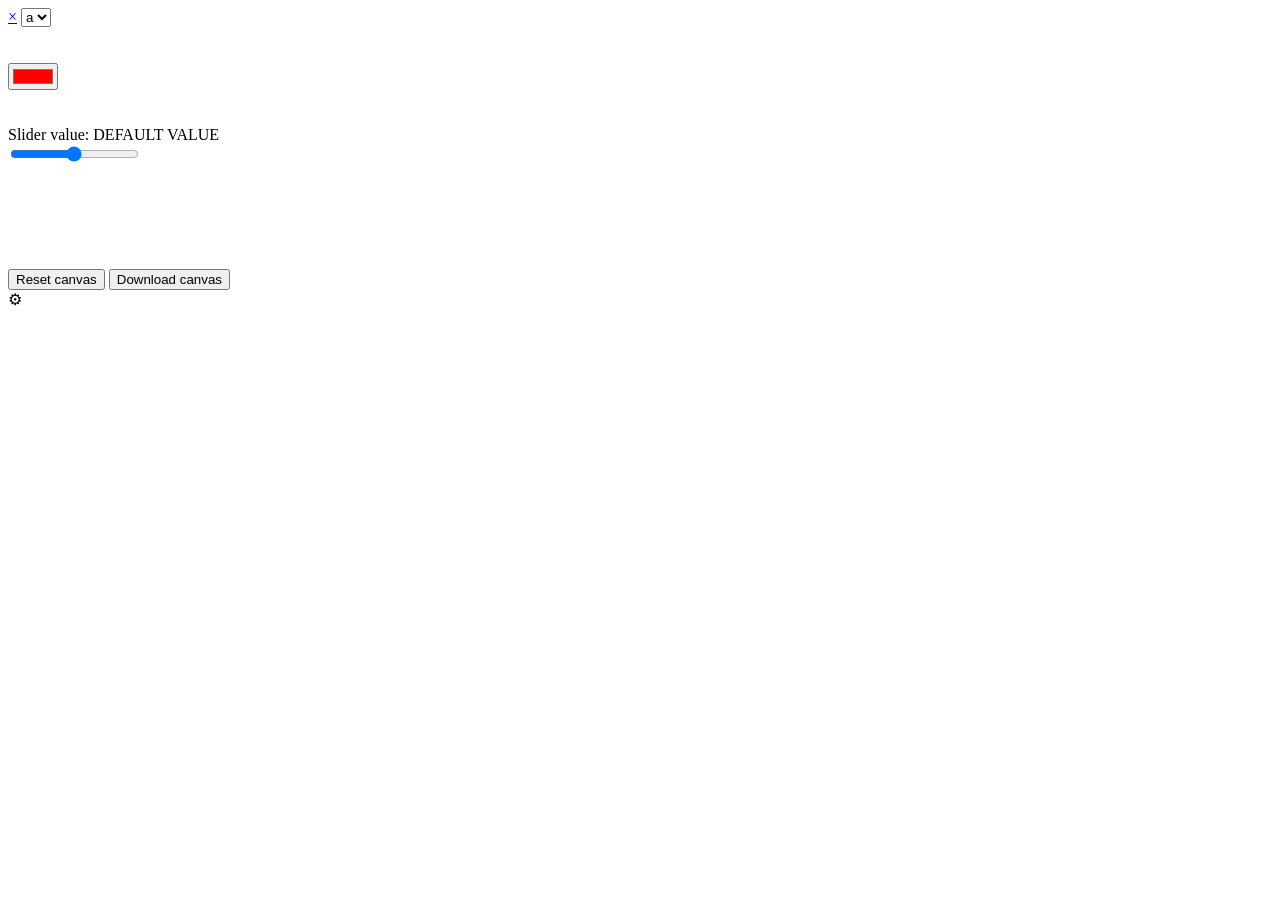
==== index.html @ 16913b62 "Initial commit" ====
<!DOCTYPE html>
<html>

<head>
  <!-- <link rel="stylesheet" href="style.scss"> -->

  <title>Canvas</title>

  <!-- <link rel="shortcut icon" href="" /> -->
  <!-- <link rel="icon" href="" /> -->
</head>

<!-- <body onload="openSidebar()"> -->

<body>
  <div id="sidebar">
    <a href="javascript:void(0)" class="closebtn" onclick="closeSidebar()">&times;</a>
    <select name="selector" onchange="alert('Changed!')">
      <option value="a">a</option>
      <option value="b">b</option>
    </select>
    <br><br><br>
    <input type="color" value="#ff0000" class="color-picker" onchange="alert(this.value)">
    <br><br><br>
    <div class="sliderBox">
      <span>Slider value: </span> <span id="first-slider-value">DEFAULT VALUE</span><br>
      <input type="range" min="1" max="100" value="50" class="slider" id="first-slider"
        oninput="document.getElementById('first-slider-value').innerHTML = this.value" onchange="alert(this.value)">
    </div>

    <br><br><br>
    <button onclick="windowResized();" id="reset-button">Reset canvas</button>
    <button onclick="saveCanvas('canvas', 'png');" id="download-button">Download canvas</button>
    <a href="https://github.com/DukeBas/">
      <img src="GitHub-light.png" alt="Github link" id="GitHub">
    </a>
  </div>
</body>

<div id="openSide" onclick="openSidebar()">&#9881;</div>

</html>
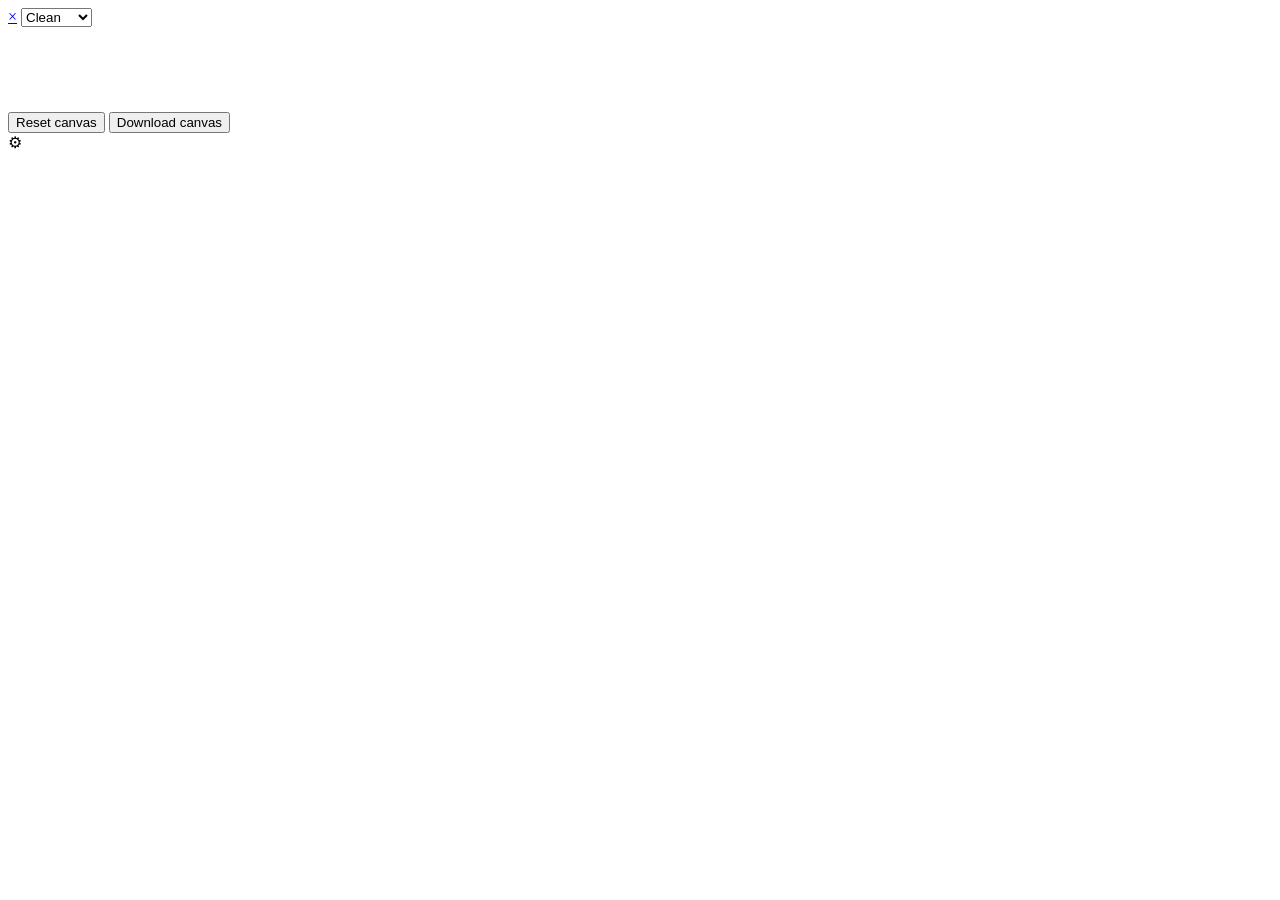
==== commit 940fcf97: "States" ====
--- a/index.html
+++ b/index.html
@@ -1,42 +1,44 @@
 <!DOCTYPE html>
 <html>
+  <head>
+    <meta charset="utf-8" />
+    <title>Canvas</title>
+    <script>
+      function changeState() {
+        setState(document.getElementById("state").value);
+      }
+    </script>
+  </head>
 
-<head>
-  <!-- <link rel="stylesheet" href="style.scss"> -->
+  <!-- <body onload="openSidebar()"> -->
 
-  <title>Canvas</title>
+  <body>
+    <div id="sidebar">
+      <a href="javascript:void(0)" class="closebtn" onclick="closeSidebar()"
+        >&times;</a
+      >
+      <select
+        name="selector"
+        onchange="
+      changeState()
+    "
+        id="state"
+      >
+        <option value="Clean">Clean</option>
+        <option value="Detailed">Detailed</option>
+        <option value="Inverted">Inverted</option>
+      </select>
 
-  <!-- <link rel="shortcut icon" href="" /> -->
-  <!-- <link rel="icon" href="" /> -->
-</head>
+      <br /><br /><br />
+      <button onclick="windowResized();" id="reset-button">Reset canvas</button>
+      <button onclick="saveCanvas('canvas', 'png');" id="download-button">
+        Download canvas
+      </button>
+      <a href="https://github.com/DukeBas/">
+        <img src="GitHub-light.png" alt="Github link" id="GitHub" />
+      </a>
+    </div>
+  </body>
 
-<!-- <body onload="openSidebar()"> -->
-
-<body>
-  <div id="sidebar">
-    <a href="javascript:void(0)" class="closebtn" onclick="closeSidebar()">&times;</a>
-    <select name="selector" onchange="alert('Changed!')">
-      <option value="a">a</option>
-      <option value="b">b</option>
-    </select>
-    <br><br><br>
-    <input type="color" value="#ff0000" class="color-picker" onchange="alert(this.value)">
-    <br><br><br>
-    <div class="sliderBox">
-      <span>Slider value: </span> <span id="first-slider-value">DEFAULT VALUE</span><br>
-      <input type="range" min="1" max="100" value="50" class="slider" id="first-slider"
-        oninput="document.getElementById('first-slider-value').innerHTML = this.value" onchange="alert(this.value)">
-    </div>
-
-    <br><br><br>
-    <button onclick="windowResized();" id="reset-button">Reset canvas</button>
-    <button onclick="saveCanvas('canvas', 'png');" id="download-button">Download canvas</button>
-    <a href="https://github.com/DukeBas/">
-      <img src="GitHub-light.png" alt="Github link" id="GitHub">
-    </a>
-  </div>
-</body>
-
-<div id="openSide" onclick="openSidebar()">&#9881;</div>
-
-</html>+  <div id="openSide" onclick="openSidebar()">&#9881;</div>
+</html>
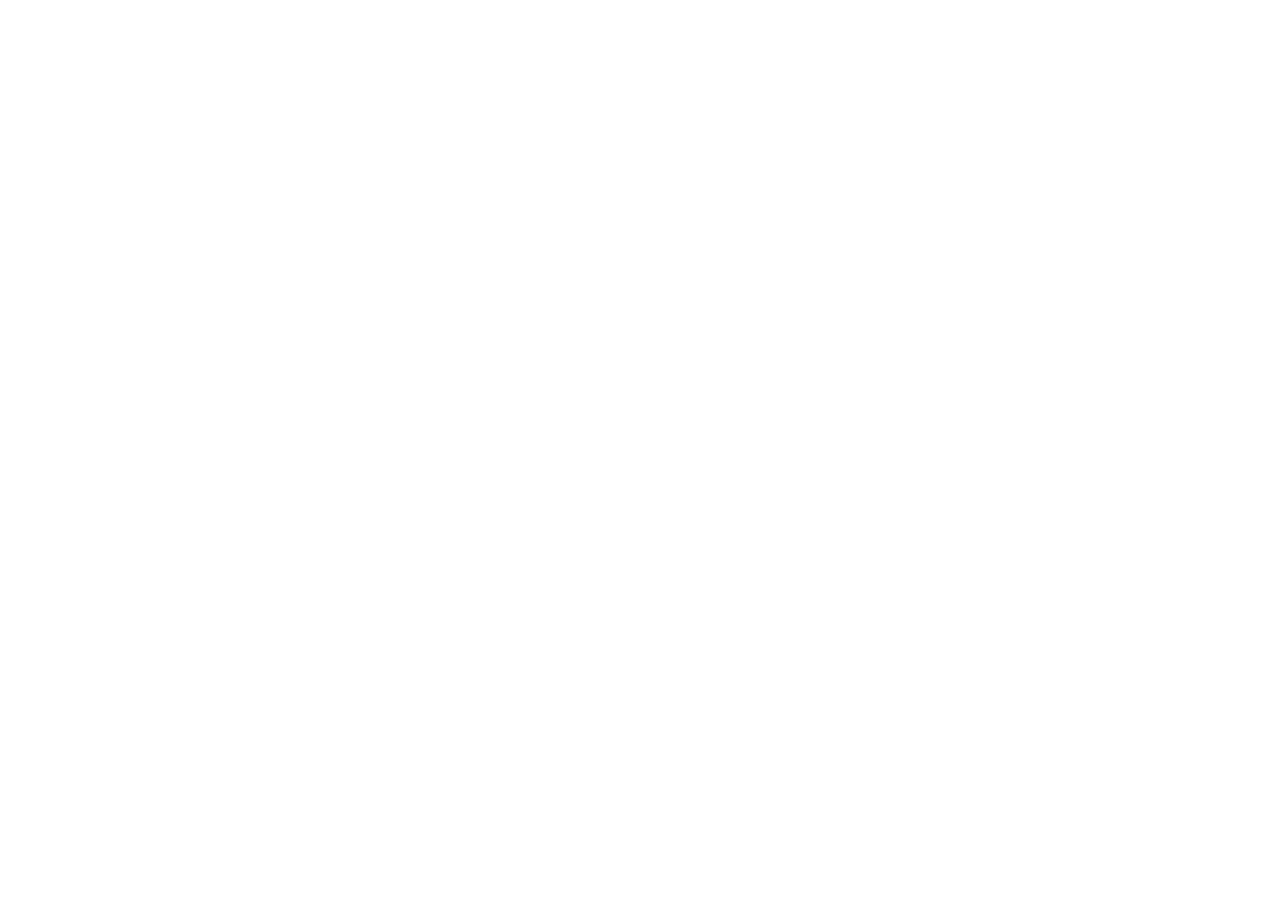
==== commit 0c098f94: "Removed states" ====
--- a/index.html
+++ b/index.html
@@ -13,32 +13,6 @@
   <!-- <body onload="openSidebar()"> -->
 
   <body>
-    <div id="sidebar">
-      <a href="javascript:void(0)" class="closebtn" onclick="closeSidebar()"
-        >&times;</a
-      >
-      <select
-        name="selector"
-        onchange="
-      changeState()
-    "
-        id="state"
-      >
-        <option value="Clean">Clean</option>
-        <option value="Detailed">Detailed</option>
-        <option value="Inverted">Inverted</option>
-      </select>
-
-      <br /><br /><br />
-      <button onclick="windowResized();" id="reset-button">Reset canvas</button>
-      <button onclick="saveCanvas('canvas', 'png');" id="download-button">
-        Download canvas
-      </button>
-      <a href="https://github.com/DukeBas/">
-        <img src="GitHub-light.png" alt="Github link" id="GitHub" />
-      </a>
-    </div>
+    
   </body>
-
-  <div id="openSide" onclick="openSidebar()">&#9881;</div>
 </html>
